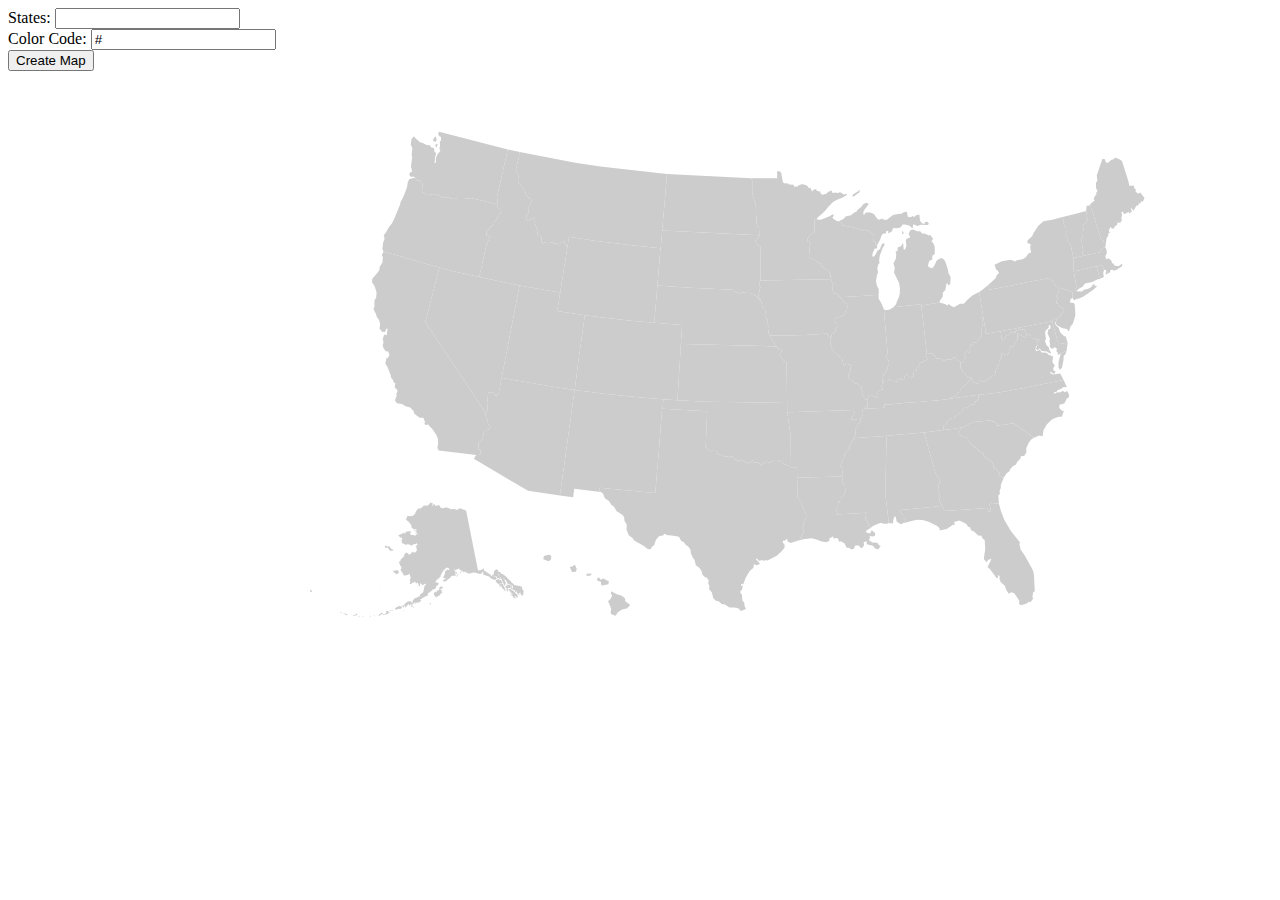
==== example/createMapExample.html @ ec4abebe "Fixed layout" ====
<!DOCTYPE html>
<html lang="en">
	<head>
		<meta charset="utf-8">
		<title>Map Color Generator</title>
		<script type="text/javascript" src="d3.js"></script>
		<script type="text/javascript" src="createUSMap.js"></script>
		<script>
			function loadPage(){
				colorMap('', '');
			}
			function passValues(){
				var stateString = document.getElementById('states').value.toString();
				var colorString = document.getElementById('colorCode').value.toString();
				colorMap(stateString, colorString);
			}
		</script>
	</head>
	<body onload="loadPage()">
		<form>
			States: <input type="text" id="states"><br>
			Color Code: <input type="text" id='colorCode' value='#'><br> 
		<button type="button" onclick="passValues()">Create Map</button><br>
		</form>
		<div id='map'></div>
	</body>	
</html>
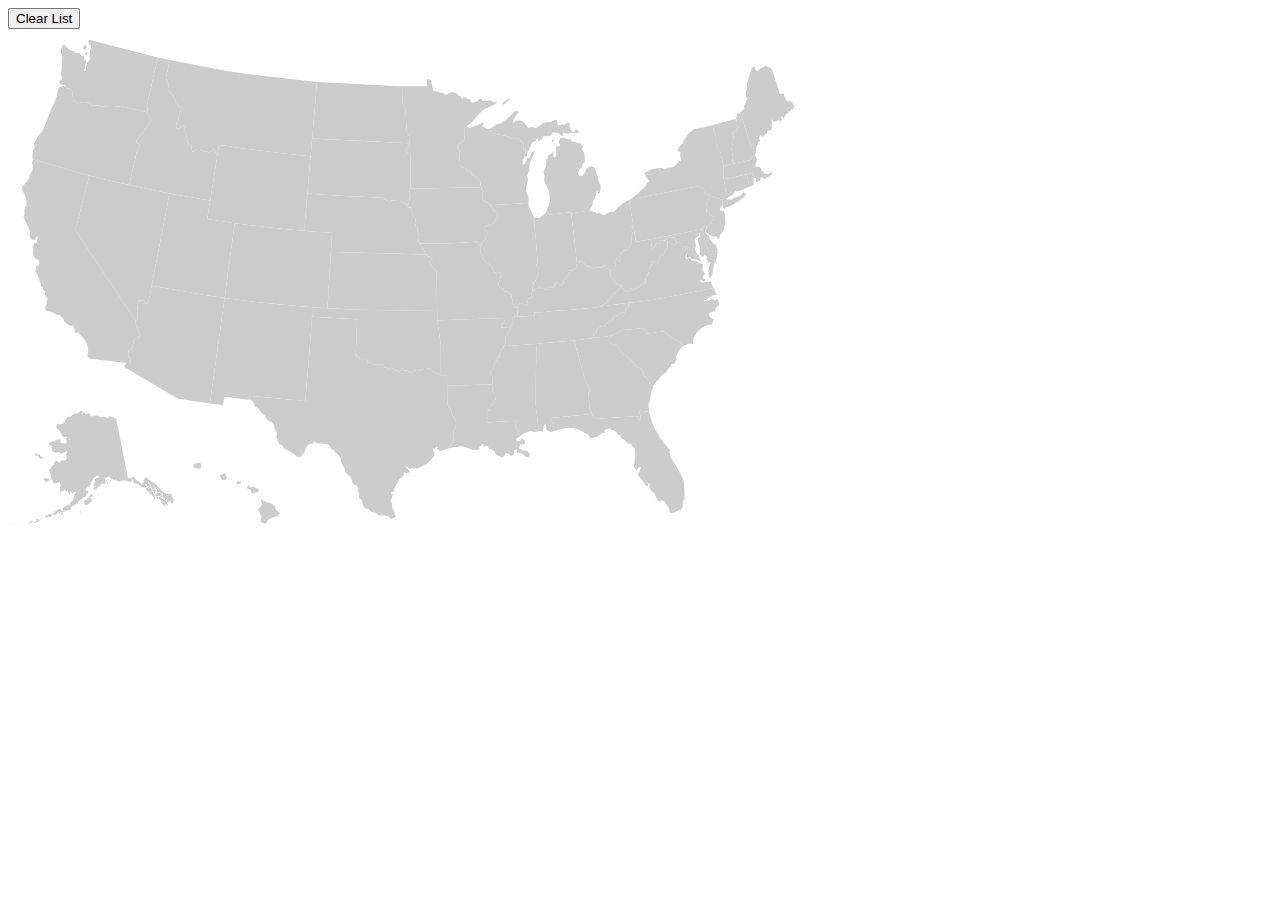
==== commit 7d94a910: "GUI Upgrade" ====
--- a/example/createMapExample.html
+++ b/example/createMapExample.html
@@ -2,26 +2,19 @@
 <html lang="en">
 	<head>
 		<meta charset="utf-8">
-		<title>Map Color Generator</title>
+		<title>US Map Styler</title>
+		<link rel="stylesheet" type="text/css" href="mapApp.css">
 		<script type="text/javascript" src="d3.js"></script>
 		<script type="text/javascript" src="createUSMap.js"></script>
 		<script>
 			function loadPage(){
 				colorMap('', '');
 			}
-			function passValues(){
-				var stateString = document.getElementById('states').value.toString();
-				var colorString = document.getElementById('colorCode').value.toString();
-				colorMap(stateString, colorString);
-			}
 		</script>
 	</head>
 	<body onload="loadPage()">
-		<form>
-			States: <input type="text" id="states"><br>
-			Color Code: <input type="text" id='colorCode' value='#'><br> 
-		<button type="button" onclick="passValues()">Create Map</button><br>
-		</form>
+		<button type="button" onclick="clearList()">Clear List</button><br>
 		<div id='map'></div>
+		<div id='stateList'></div>
 	</body>	
 </html>--- a/example/mapApp.css
+++ b/example/mapApp.css
@@ -0,0 +1,6 @@
+#map, #stateList{
+    width:800px;
+    height:50%;
+    margin-right:10px;
+    float:left;
+}